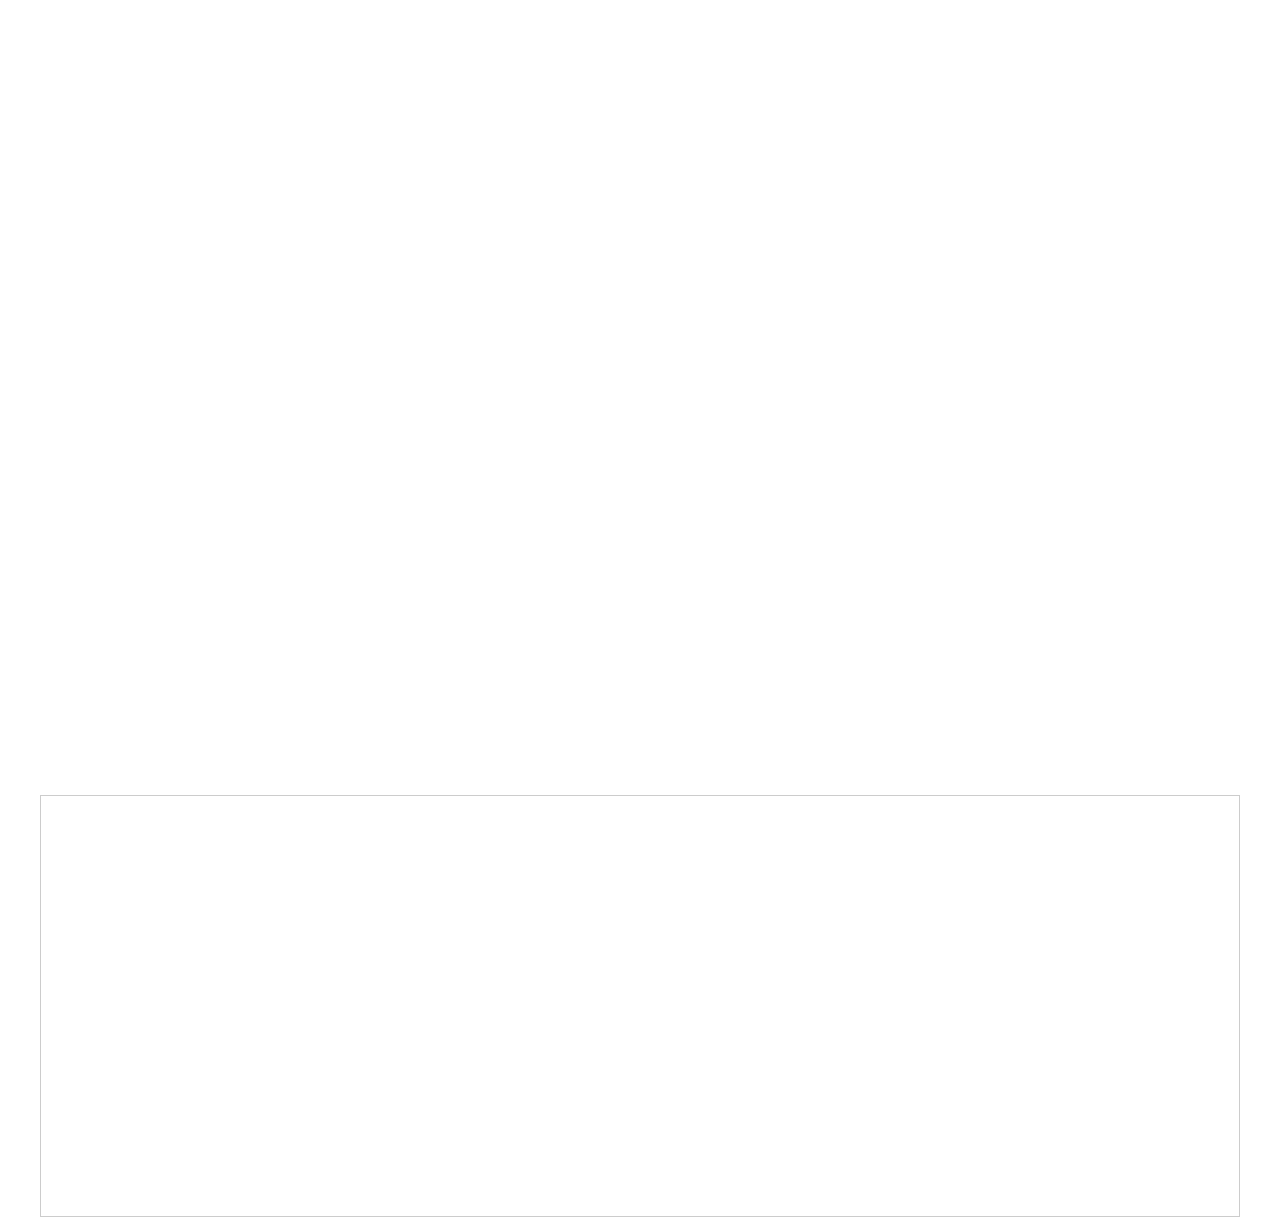
==== index.html @ 650413f1 "wffsd" ====
<!DOCTYPE html>
<html lang="pt-br">
<head>
    <meta charset="UTF-8">
    <meta name="viewport" content="width=device-width, initial-scale=1.0">
    <title>Educação Da Escola</title>
    <link rel="stylesheet" href="style.css">
</head>
    <body>
    <section class="conteudo-principal">
    <h1 class="titulo-principal">EDUCAÇÃO ESCOLAR</h1>
    <p class="paragrafo-esquerda">A educação escolar é uma peça essencial para a sociedade e para o desenvolvimento pessoal, formando várias pessoas com grande potencial de aprendizado. Ao decorrer da história, vários colégios e escolas tem evoluído para poder melhorar o ensino e atender as exigências da sociedade, buscando além do conhecimento e visando também habilidades de comunicação e desenvolvimento emocional e ético. </p> 

</head>

<div class="scroll-container">
    <p>1. Aprendizagem Ativa:
        Icentivar os alunos para que desenvolvam métodos de ensino, como, atividades interativas e discussões em grupo, para obter uma aprendizagem mais significativa e profunda. </p>
    <p>2. Educação Socioemocional:
        Para ajudar os alunos com problemas psicológicos e também preparar a mente dos alunos para o mercado de trabalho e para os problemas da vida.</p>
    <p>3. Diversidade e Inclusão:
        Proporcionar um ambiente agradavel e inclusivo, para que todos os alunos, independente do gênero e da cor de pele, para que se sintam confortaveis e incluidos.</p>
    <p>4. Tecnologia na Educação:
        Usar de ferramentas tecnológicas para desenvolver e ajudar os alunos a descobrirem um novo modo de ensino e a mexerem com a tecnologia desde cedo.</p>
</div>



</body>
</html>
---- style.css ----
@import url('https://fonts.googleapis.com/css2?family=Creepster&display=swap');

:root {
    color: rgb(255, 255, 255); 
}

body{
    font-family: "Creepster", system-ui;
}

.conteudo-principal {
    display: flex;
    flex-direction: column;
    justify-content: center;
    align-items: left;
    max-width: 1200px;
    width: 100%;
    margin: 0 auto;
}

.conteudo-principal {
    text-align: center;
    width: 100%;
    font-size: 65px;
}
 
p {
    text-align: left;
    font-size: 45px;
}
.paragrafo-esquerda{
    text-align: left;
}

body{
background-image: url(https://img.freepik.com/vetores-gratis/design-plano-de-fundo-escolar_23-2148587752.jpg);
    background-size: cover;
    background-position: center;
    background-repeat: no-repeat;
}

.scroll-container {
    max-height: 400px; /* Altura máxima do container */
    overflow-y: auto; /* Adiciona scroll vertical */
    border: 1px solid #ccc; /* Para visualizar o container */
    padding: 10px;
}
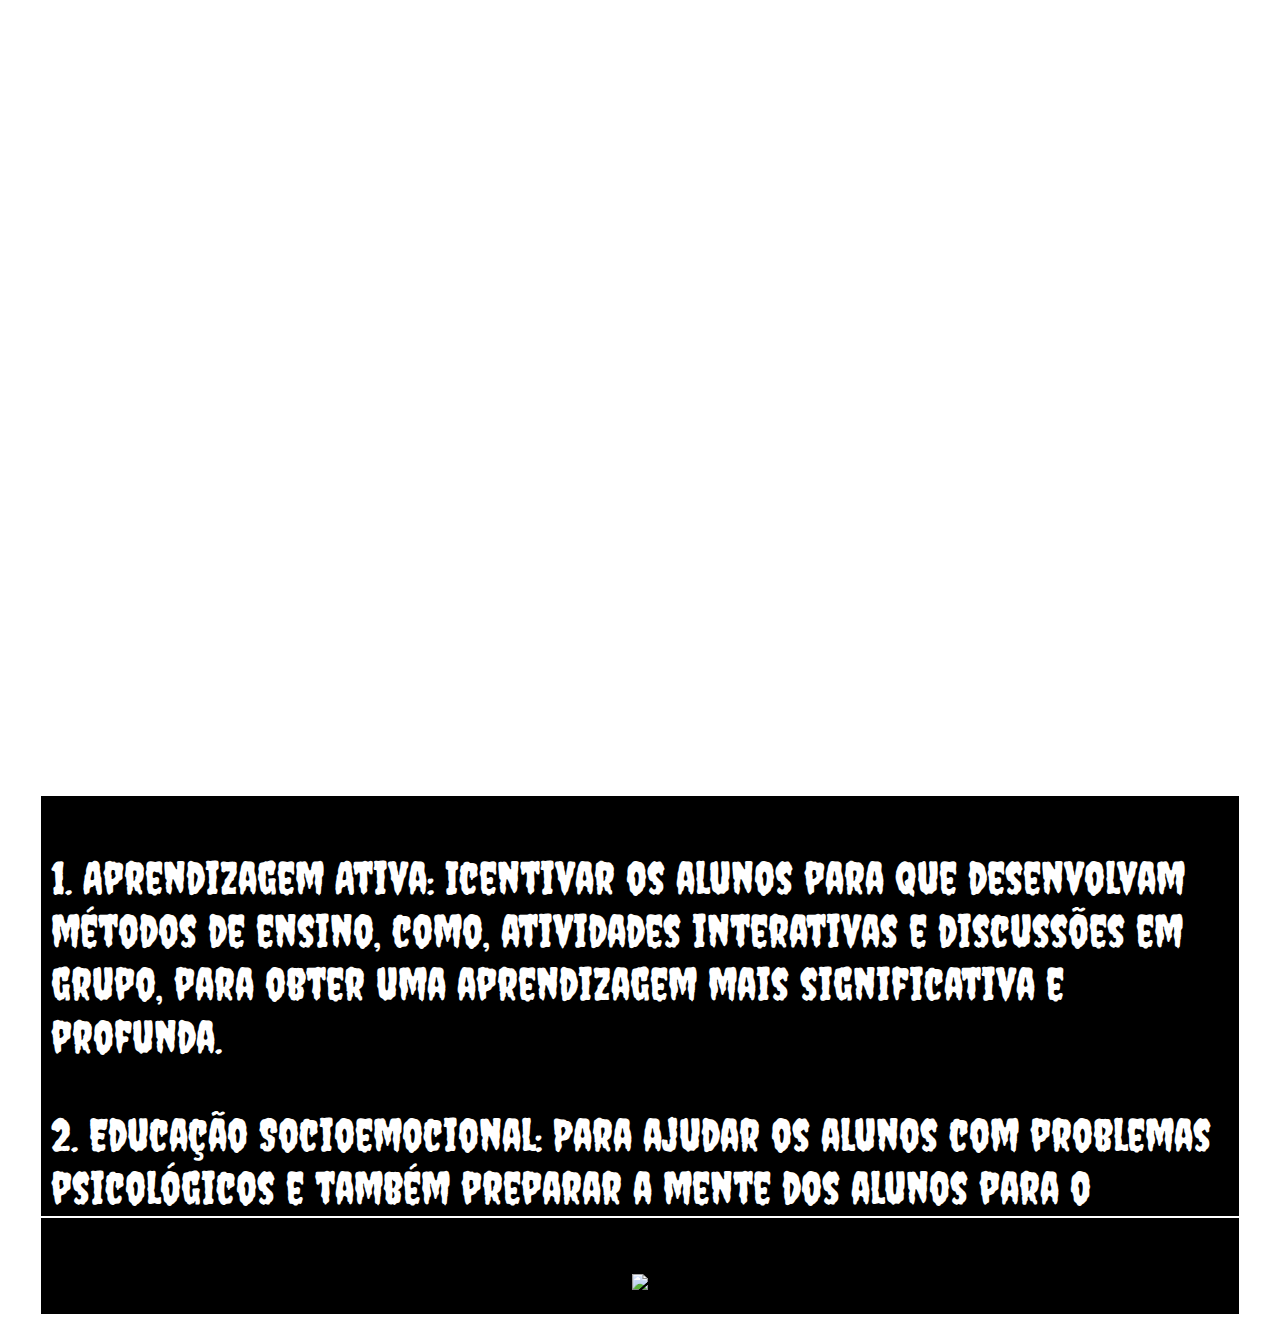
==== commit 1b57d13c: "dfdfs" ====
--- a/index.html
+++ b/index.html
@@ -24,6 +24,10 @@
         Usar de ferramentas tecnológicas para desenvolver e ajudar os alunos a descobrirem um novo modo de ensino e a mexerem com a tecnologia desde cedo.</p>
 </div>
 
+<div class="scroll-container">
+    <img src="https://encrypted-tbn0.gstatic.com/images?q=tbn:ANd9GcSc_vUR0zrfQuKWEowwCmYBqeroBUJg-TlSpQ&s">    
+</div>
+
 
 
 </body>
--- a/style.css
+++ b/style.css
@@ -40,8 +40,9 @@
 }
 
 .scroll-container {
+    background-color: black;
     max-height: 400px; /* Altura máxima do container */
     overflow-y: auto; /* Adiciona scroll vertical */
-    border: 1px solid #ccc; /* Para visualizar o container */
-    padding: 10px;
-}
+    border: 1px solid #ffffff; /* Para visualizar o container */
+    padding: 10px;.
+}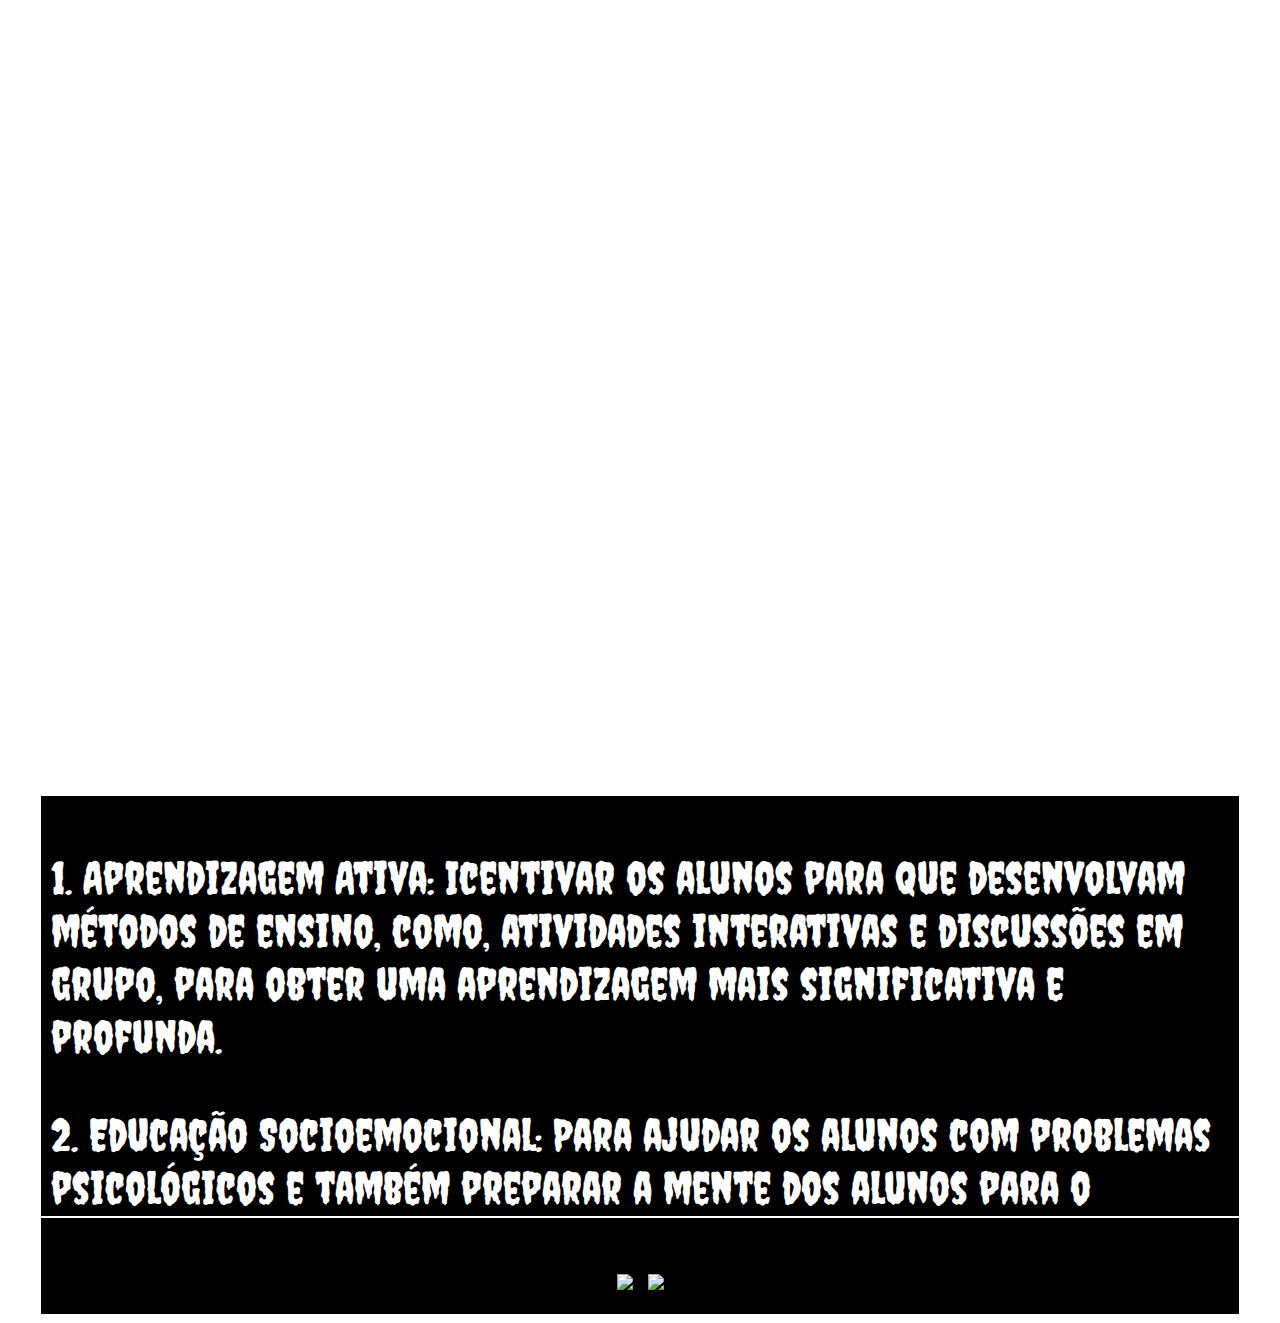
==== commit 4202fff6: "dasd" ====
--- a/index.html
+++ b/index.html
@@ -25,7 +25,8 @@
 </div>
 
 <div class="scroll-container">
-    <img src="https://encrypted-tbn0.gstatic.com/images?q=tbn:ANd9GcSc_vUR0zrfQuKWEowwCmYBqeroBUJg-TlSpQ&s">    
+    <img src="https://encrypted-tbn0.gstatic.com/images?q=tbn:ANd9GcSc_vUR0zrfQuKWEowwCmYBqeroBUJg-TlSpQ&s">
+    <img src="https://encrypted-tbn0.gstatic.com/images?q=tbn:ANd9GcSQmdgoul9e8IKgoloZxuD9DcSq0JVROX5zhA&s"    
 </div>
 
 
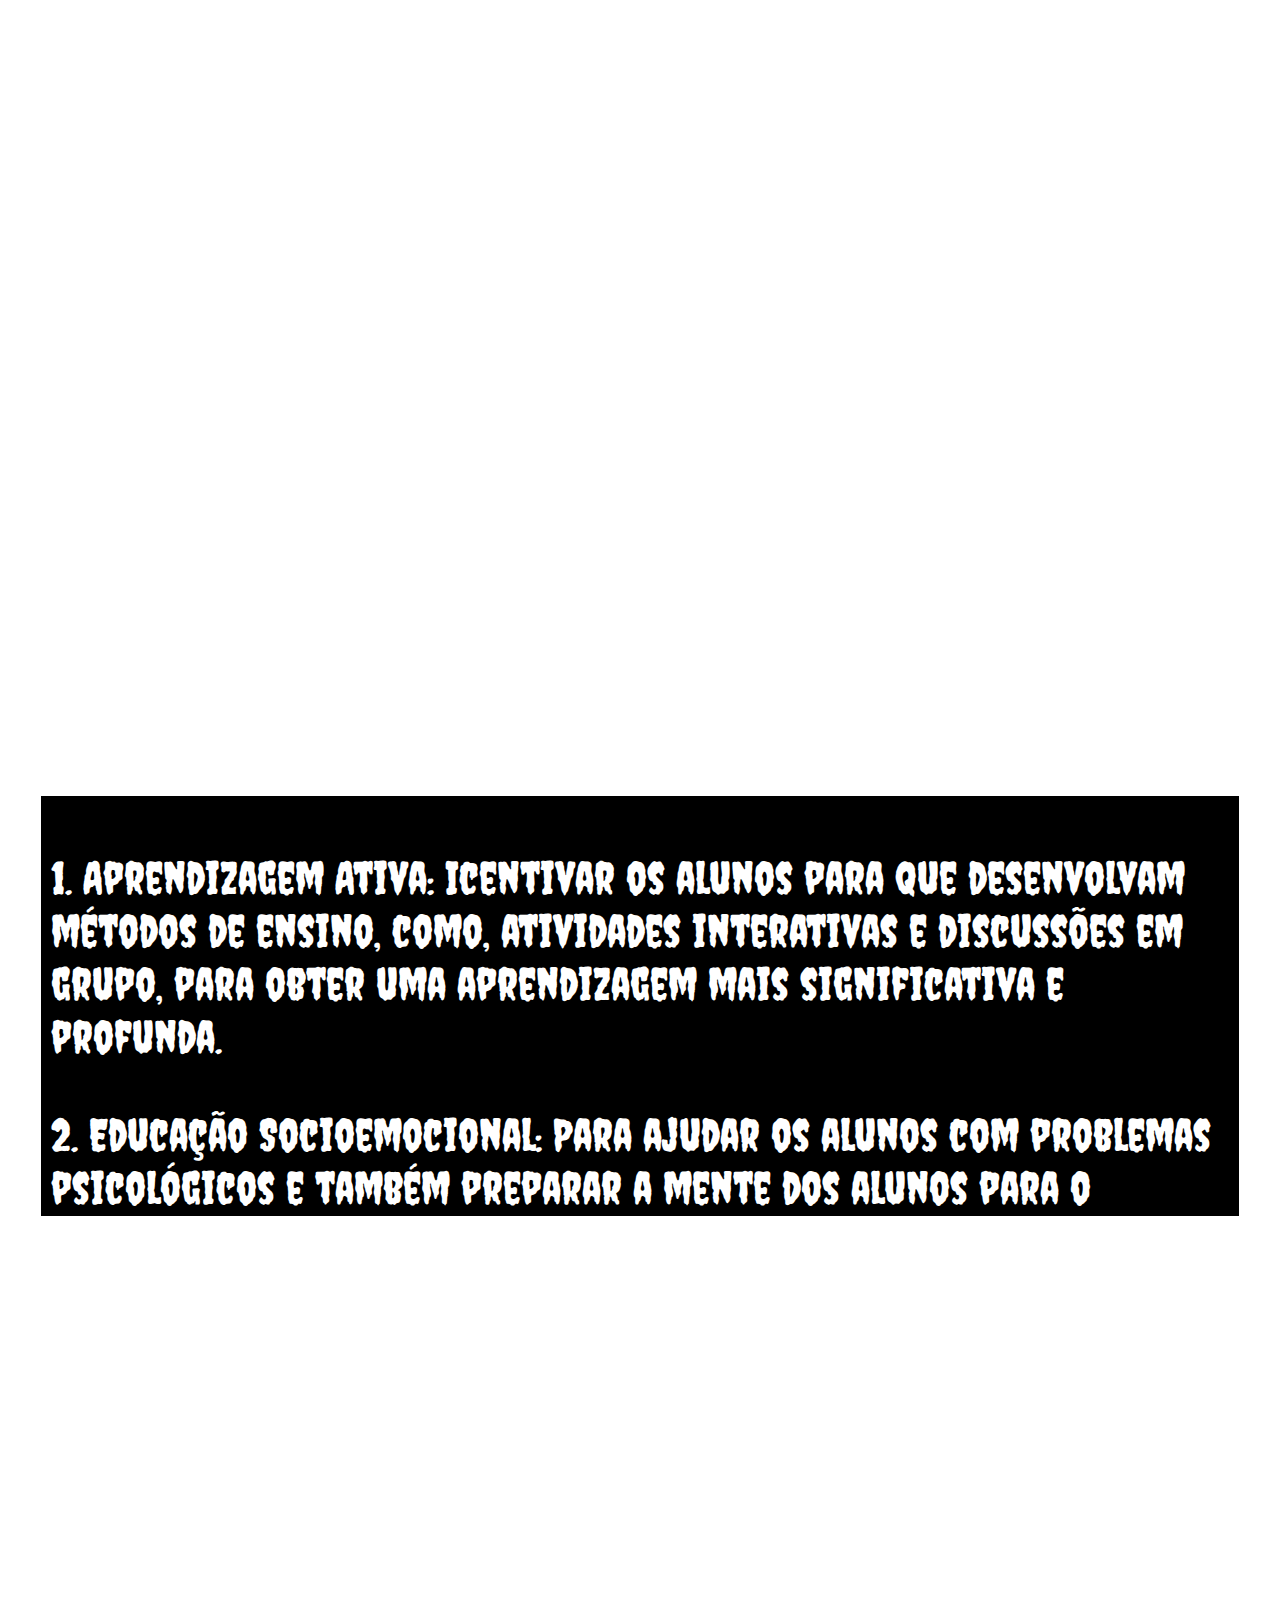
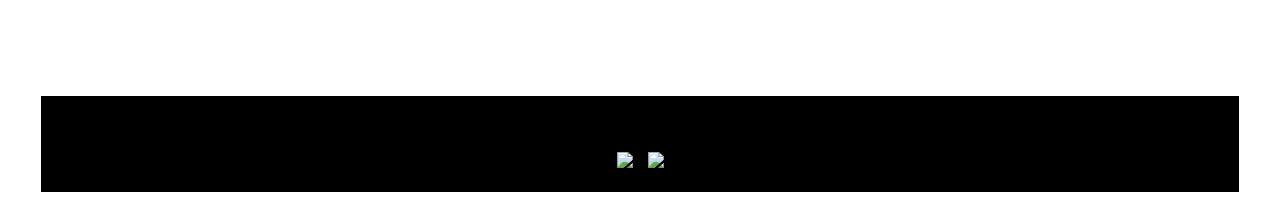
==== commit 11795e8c: "sdfsdz" ====
--- a/index.html
+++ b/index.html
@@ -24,6 +24,8 @@
         Usar de ferramentas tecnológicas para desenvolver e ajudar os alunos a descobrirem um novo modo de ensino e a mexerem com a tecnologia desde cedo.</p>
 </div>
 
+<h1 class="titulo">ATLETAS DO JULIO JUNQUEIRA</h1>
+
 <div class="scroll-container">
     <img src="https://encrypted-tbn0.gstatic.com/images?q=tbn:ANd9GcSc_vUR0zrfQuKWEowwCmYBqeroBUJg-TlSpQ&s">
     <img src="https://encrypted-tbn0.gstatic.com/images?q=tbn:ANd9GcSQmdgoul9e8IKgoloZxuD9DcSq0JVROX5zhA&s"    
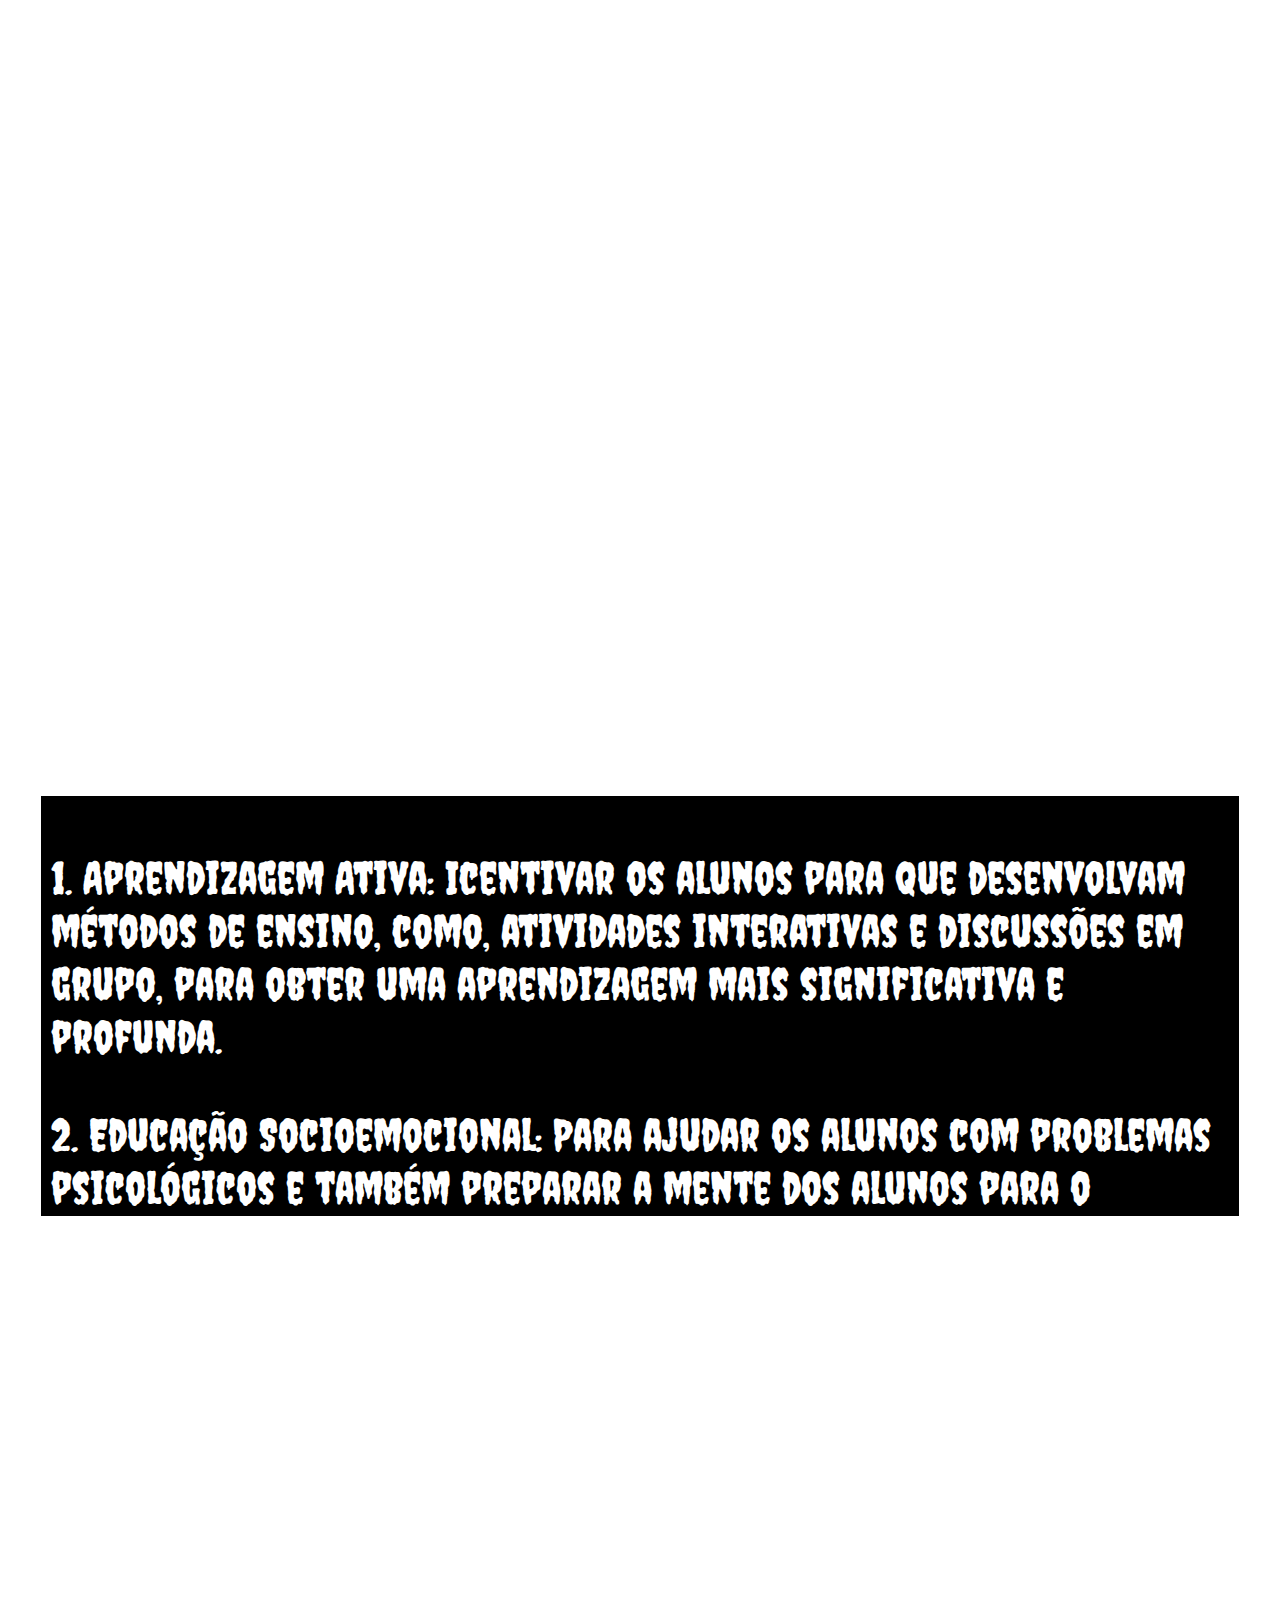
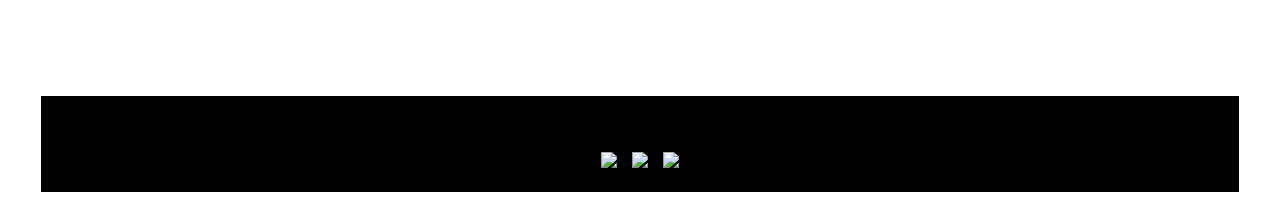
==== commit ff3ab5c6: "sdfs" ====
--- a/index.html
+++ b/index.html
@@ -28,7 +28,8 @@
 
 <div class="scroll-container">
     <img src="https://encrypted-tbn0.gstatic.com/images?q=tbn:ANd9GcSc_vUR0zrfQuKWEowwCmYBqeroBUJg-TlSpQ&s">
-    <img src="https://encrypted-tbn0.gstatic.com/images?q=tbn:ANd9GcSQmdgoul9e8IKgoloZxuD9DcSq0JVROX5zhA&s"    
+    <img src="https://encrypted-tbn0.gstatic.com/images?q=tbn:ANd9GcSQmdgoul9e8IKgoloZxuD9DcSq0JVROX5zhA&s">   
+    <img src="https://encrypted-tbn0.gstatic.com/images?q=tbn:ANd9GcTx2OlQZDAZrYQ4vCCmuzZ1DAEyFraeqxL2TYr1oxpm9FtkrfIyFwg_zmx6VBQPbTreXFk&usqp=CAU">
 </div>
 
 
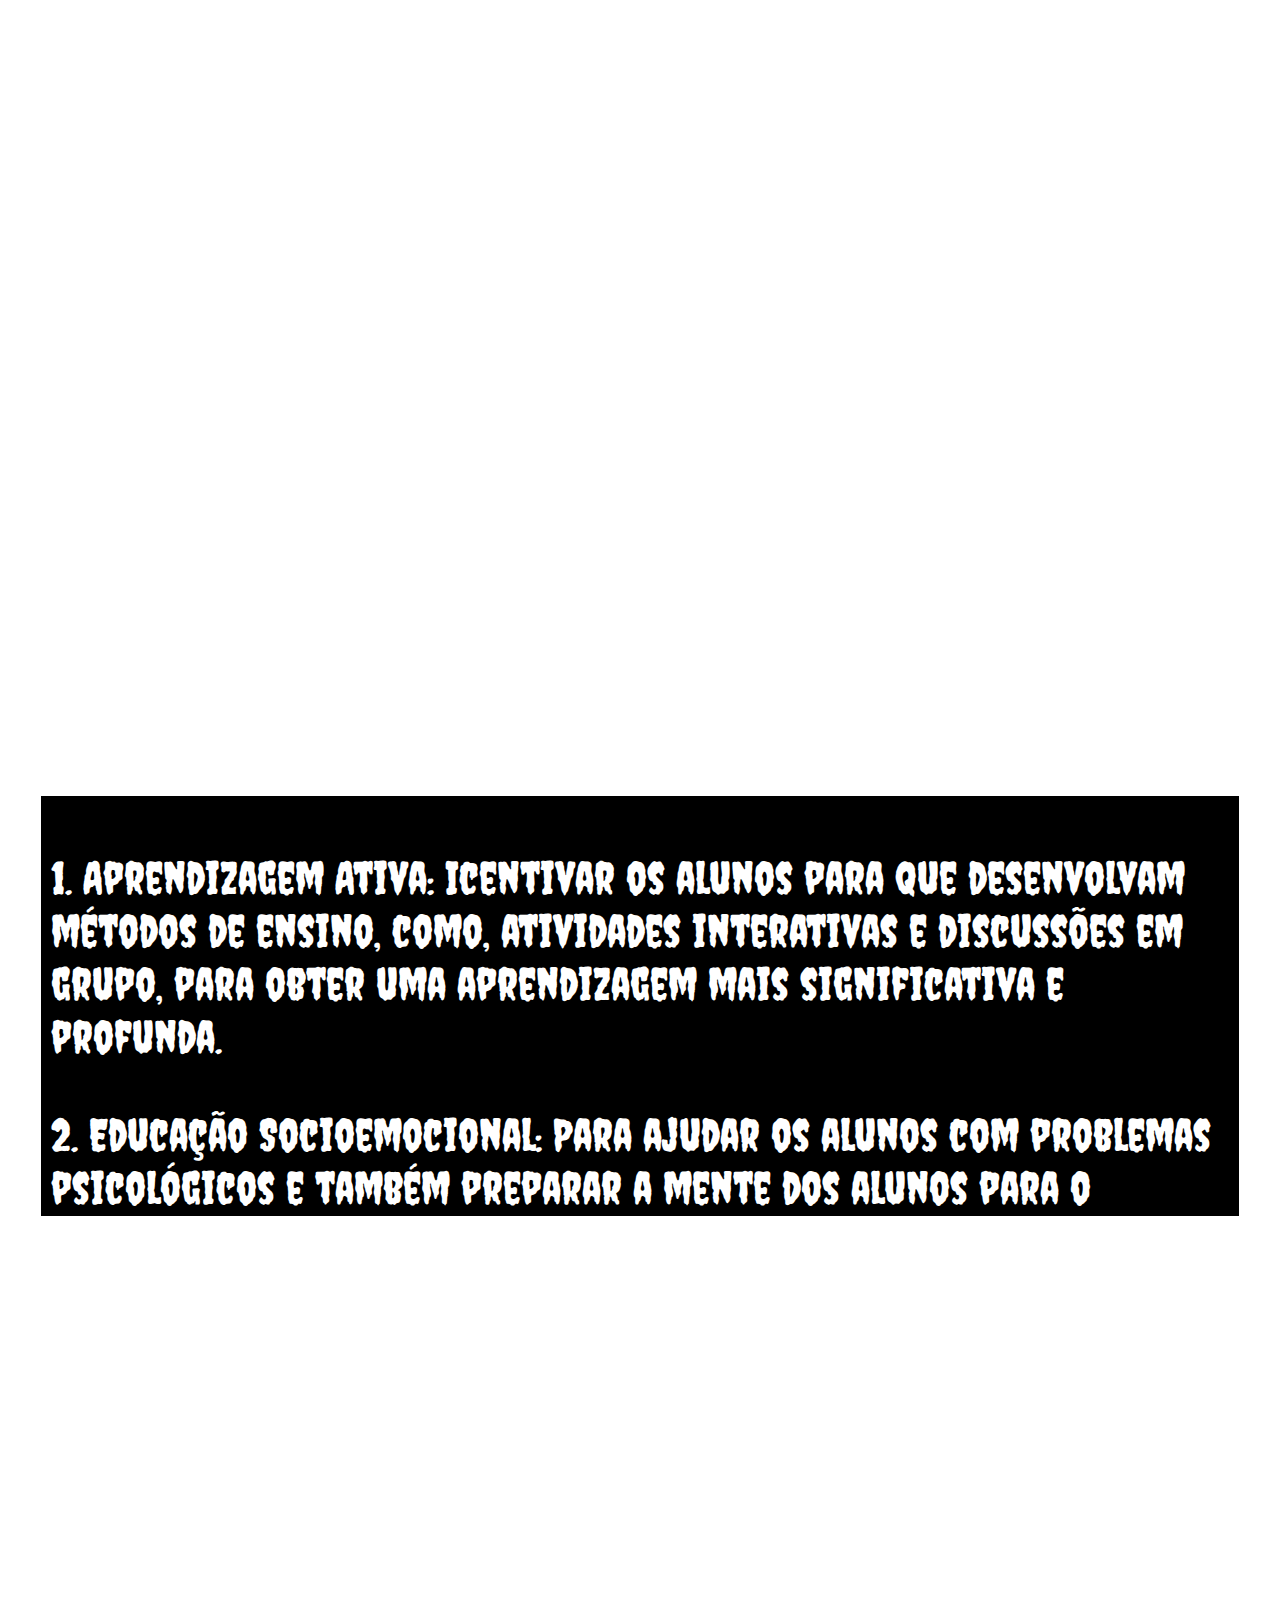
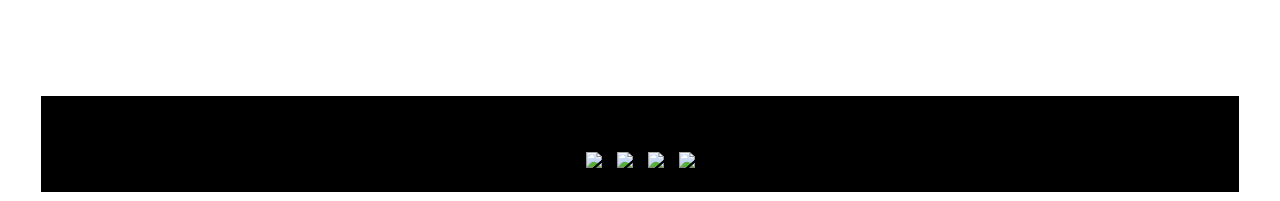
==== commit 9ba7cd97: "zcfxd" ====
--- a/index.html
+++ b/index.html
@@ -29,6 +29,7 @@
 <div class="scroll-container">
     <img src="https://encrypted-tbn0.gstatic.com/images?q=tbn:ANd9GcSc_vUR0zrfQuKWEowwCmYBqeroBUJg-TlSpQ&s">
     <img src="https://encrypted-tbn0.gstatic.com/images?q=tbn:ANd9GcSQmdgoul9e8IKgoloZxuD9DcSq0JVROX5zhA&s">   
+    <img src="https://encrypted-tbn0.gstatic.com/images?q=tbn:ANd9GcSLz3FNQyLwA32I6gembNjIU1tCuof91nk6PrbNikIMHYiOm7dVJvrfnf0vNG07mF-O0cM&usqp=CAU">
     <img src="https://encrypted-tbn0.gstatic.com/images?q=tbn:ANd9GcTx2OlQZDAZrYQ4vCCmuzZ1DAEyFraeqxL2TYr1oxpm9FtkrfIyFwg_zmx6VBQPbTreXFk&usqp=CAU">
 </div>
 
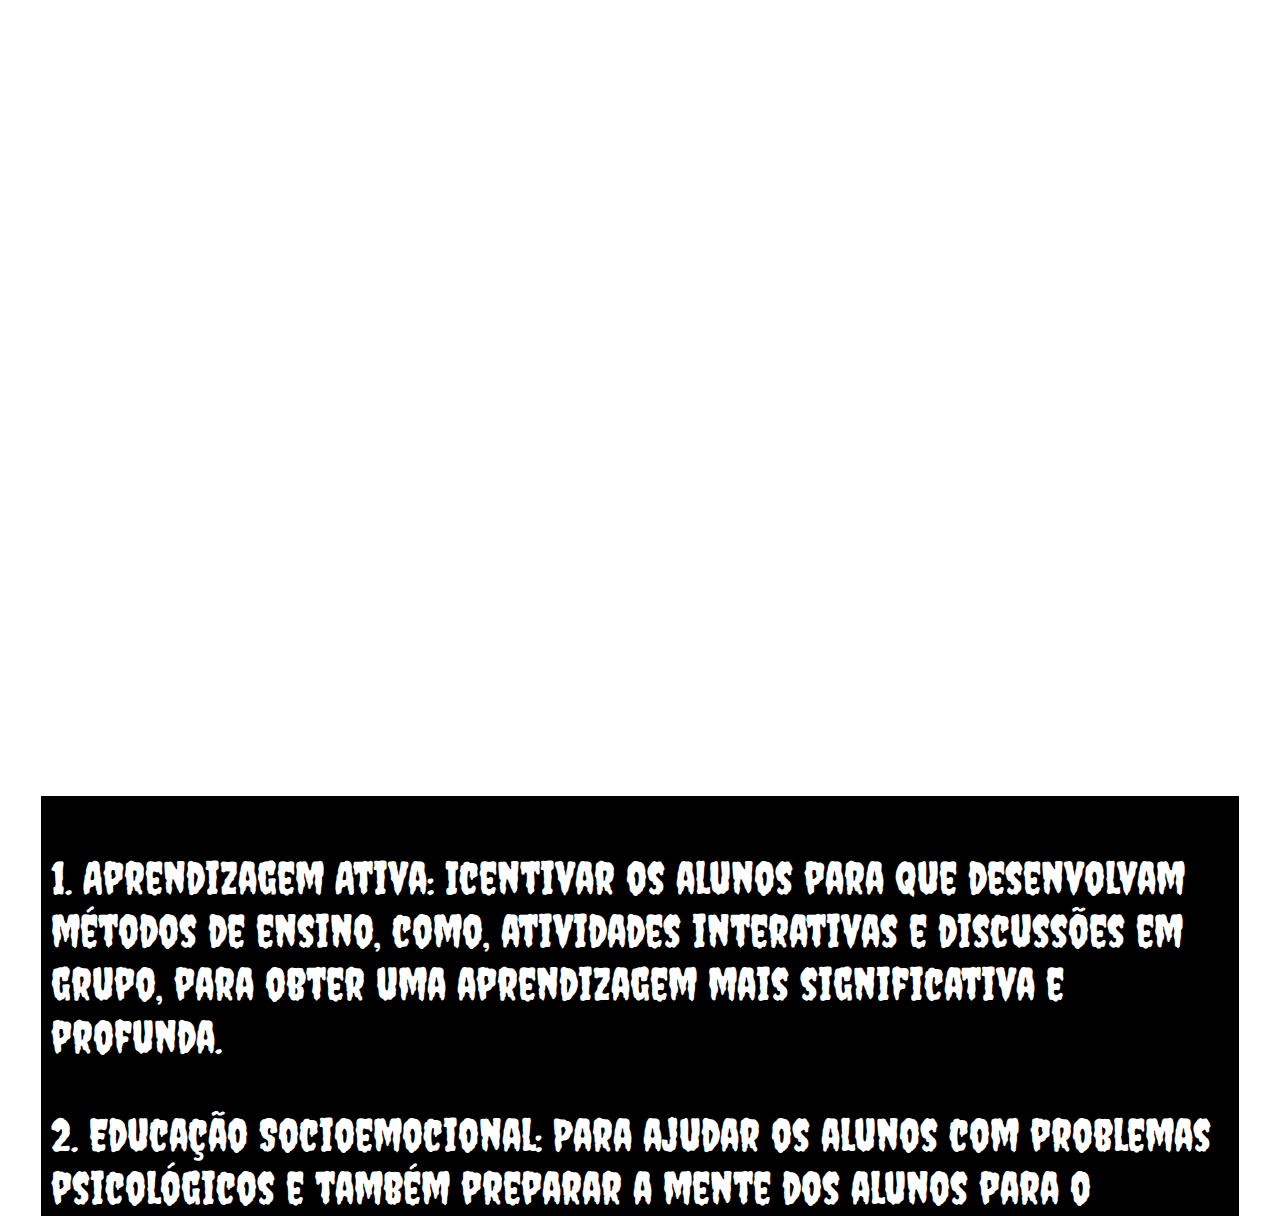
==== commit 1490e3e4: "xccv" ====
--- a/index.html
+++ b/index.html
@@ -22,18 +22,9 @@
         Proporcionar um ambiente agradavel e inclusivo, para que todos os alunos, independente do gênero e da cor de pele, para que se sintam confortaveis e incluidos.</p>
     <p>4. Tecnologia na Educação:
         Usar de ferramentas tecnológicas para desenvolver e ajudar os alunos a descobrirem um novo modo de ensino e a mexerem com a tecnologia desde cedo.</p>
-</div>
 
-<h1 class="titulo">ATLETAS DO JULIO JUNQUEIRA</h1>
-
-<div class="scroll-container">
-    <img src="https://encrypted-tbn0.gstatic.com/images?q=tbn:ANd9GcSc_vUR0zrfQuKWEowwCmYBqeroBUJg-TlSpQ&s">
-    <img src="https://encrypted-tbn0.gstatic.com/images?q=tbn:ANd9GcSQmdgoul9e8IKgoloZxuD9DcSq0JVROX5zhA&s">   
-    <img src="https://encrypted-tbn0.gstatic.com/images?q=tbn:ANd9GcSLz3FNQyLwA32I6gembNjIU1tCuof91nk6PrbNikIMHYiOm7dVJvrfnf0vNG07mF-O0cM&usqp=CAU">
-    <img src="https://encrypted-tbn0.gstatic.com/images?q=tbn:ANd9GcTx2OlQZDAZrYQ4vCCmuzZ1DAEyFraeqxL2TYr1oxpm9FtkrfIyFwg_zmx6VBQPbTreXFk&usqp=CAU">
-</div>
-
-
+        <a href="index2.html" target="_blank" rel="noopener noreferrer">clique aqui</a>
+    </div>
 
 </body>
 </html>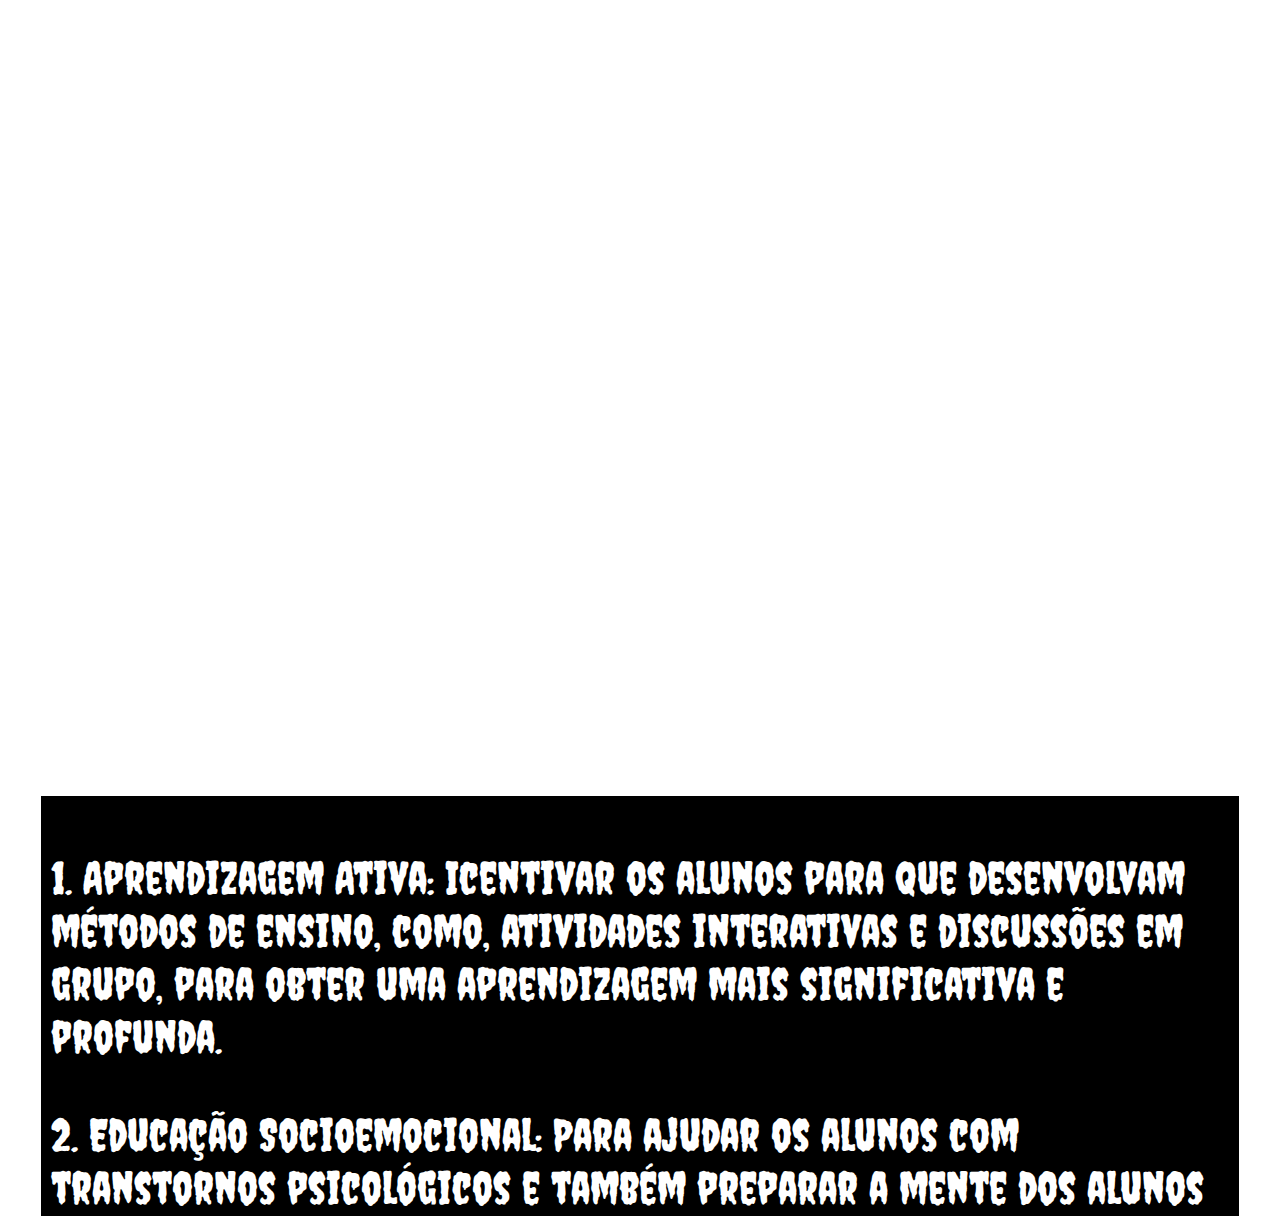
==== commit a3b80024: "hgghiu" ====
--- a/index.html
+++ b/index.html
@@ -17,7 +17,7 @@
     <p>1. Aprendizagem Ativa:
         Icentivar os alunos para que desenvolvam métodos de ensino, como, atividades interativas e discussões em grupo, para obter uma aprendizagem mais significativa e profunda. </p>
     <p>2. Educação Socioemocional:
-        Para ajudar os alunos com problemas psicológicos e também preparar a mente dos alunos para o mercado de trabalho e para os problemas da vida.</p>
+        Para ajudar os alunos com transtornos psicológicos e também preparar a mente dos alunos para o mercado de trabalho e para os problemas da vida.</p>
     <p>3. Diversidade e Inclusão:
         Proporcionar um ambiente agradavel e inclusivo, para que todos os alunos, independente do gênero e da cor de pele, para que se sintam confortaveis e incluidos.</p>
     <p>4. Tecnologia na Educação:
--- a/style.css
+++ b/style.css
@@ -44,5 +44,5 @@
     max-height: 400px; /* Altura máxima do container */
     overflow-y: auto; /* Adiciona scroll vertical */
     border: 1px solid #ffffff; /* Para visualizar o container */
-    padding: 10px;.
+    padding: 10px;
 }